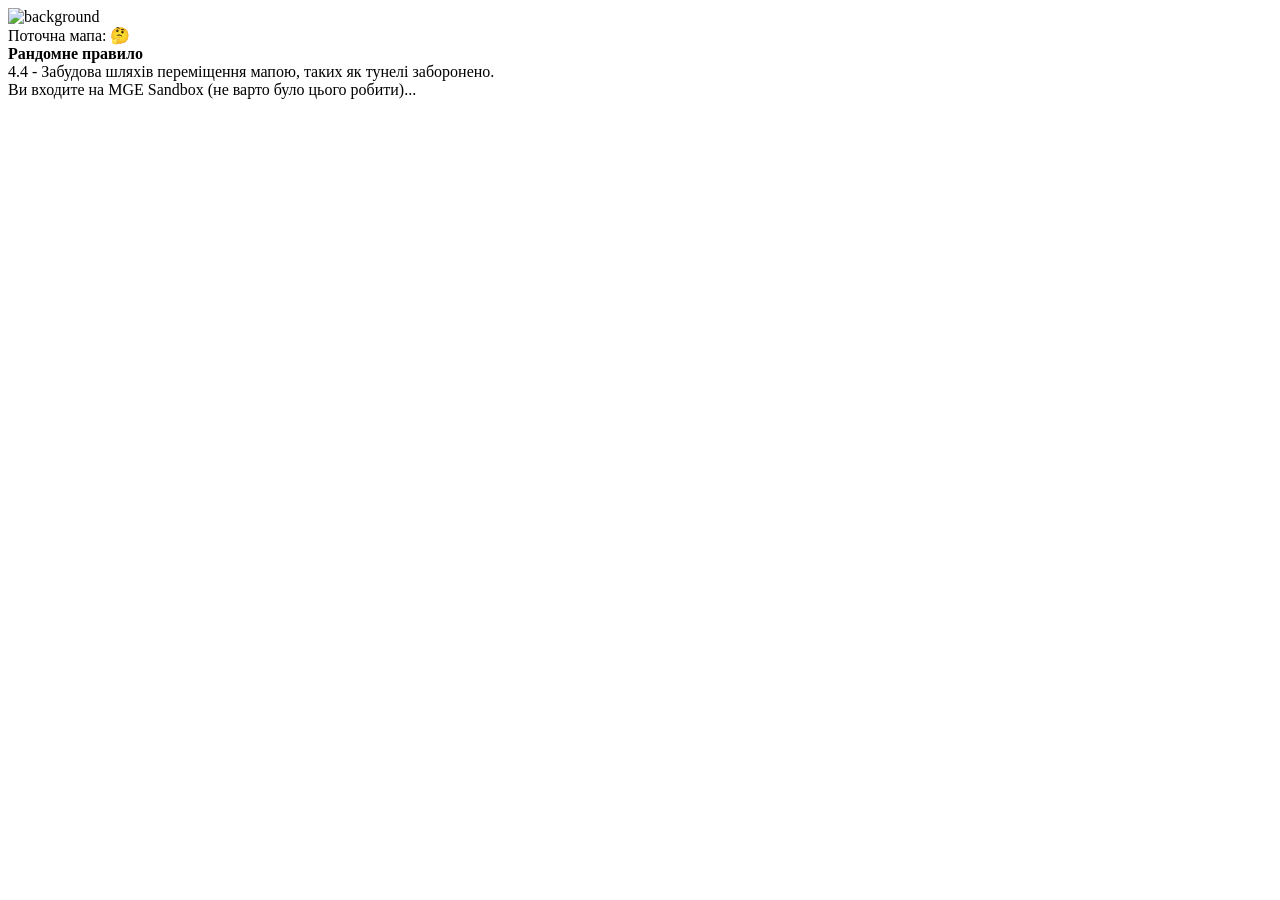
==== loading_screen.html @ e00d0c03 "Create loading_screen.html" ====
<!DOCTYPE html>
<html lang="uk">
<head>
    <meta charset="UTF-8">
    <meta http-equiv="X-UA-Compatible" content="IE=edge">
    <meta name="viewport" content="width=device-width, initial-scale=1.0">
    <title>Loading Screen for Хмаринка Ніклюда</title>
    <!-- import fonts -->
    <link rel="preconnect" href="https://fonts.googleapis.com">
    <link rel="preconnect" href="https://fonts.gstatic.com" crossorigin>
    <link href="https://fonts.googleapis.com/css2?family=Roboto:ital,wght@0,400;0,700;1,400;1,700&display=swap" rel="stylesheet">
    <!-- import styles -->
    <link rel="stylesheet" href="https://n1clud3.github.io/styles/global.css">
    <link rel="stylesheet" href="https://n1clud3.github.io/styles/nicloud/loading_screen.css" await>
</head>
<body>
    <div id="content">
        <img id="screenbg" src="" alt="background">
        <div class="stats">
            <span id="curmap">Поточна мапа: 🤔</span>
        </div>
        <div class="rules">
            <b>Рандомне правило</b><br>
            <span id="random_rule">якесь рандомне правило</span>
        </div>
        <div class="bottom">
            <div class="title">Ви входите на MGE Sandbox (не варто було цього робити)...</div>
        </div>
    </div>
    <script>
        var screenshots = [
          
          "https://gdzchnik.github.io/papka/1.png",
          "https://gdzchnik.github.io/papka/2.png",
          "https://gdzchnik.github.io/papka/3.png",
          "https://gdzchnik.github.io/papka/4.png",
          "https://gdzchnik.github.io/papka/5.png",
          "https://gdzchnik.github.io/papka/6.png",
          "https://gdzchnik.github.io/papka/7.png",
          "https://gdzchnik.github.io/papka/8.png",
          "https://gdzchnik.github.io/papka/9.png",
          "https://gdzchnik.github.io/papka/10.png",
          "https://gdzchnik.github.io/papka/11.png",
          "https://gdzchnik.github.io/papka/12.png",
          "https://gdzchnik.github.io/papka/13.png",
          "https://gdzchnik.github.io/papka/14.png",
          "https://gdzchnik.github.io/papka/15.png",
          "https://gdzchnik.github.io/papka/16.png",
          "https://gdzchnik.github.io/papka/17.png",
          "https://gdzchnik.github.io/papka/18.png",
          "https://gdzchnik.github.io/papka/19.png",
          "https://gdzchnik.github.io/papka/20.png",
          "https://gdzchnik.github.io/papka/21.png",
          "https://gdzchnik.github.io/papka/22.png",

           

        ];

        var rules = [
            "1.1 – Незнання правил не звільняє від відповідальності.",
            "1.2 – У спірних ситуаціях (або якщо тут немає прописаного правила) останнє слово залишається за модераторами.",
            "1.3 - Модератор має право змінювати тяжкість/термін покарання стосовно порушника залежно від кількості порушень цього правила/попереджень.",
            "2.1 - Викликати модераторів/скаржитися на гравців з \"рофільної\" або жартівливої ​​причини заборонено.",
            "2.2 - Брехати модераторам / дезінформувати модераторів заборонено.",
            "4.1 – залишати пропи або ентіті лежати без діла заборонено.",
            "4.2 - Будівлі, що сильно навантажують сервер або вбивають fps гравців будуть видалені.",
            "4.3 - Prop block/push/kill заборонений. Виключення: ви вбили гравця гравіті-ганом.",
            "4.4 - Забудова шляхів переміщення мапою, таких як тунелі заборонено.",
            "5.1 - Spawn Abuse (вийшов зі спавну, пострілявся і біжиш назад в спавнзону) заборонений.",
            "5.2 - Використання E2, Outfitter (використання скінів з некоректними хітбоксами) та PAC3 задля здобуття переваги над іншими гравцями заборонено.",
            "5.3.1 - Використання нокліпу в цілях розгляду бази забороняється.",
            "5.3.2 - Використання глюків/багів в цілях проникнення на базу заборонено.",
            "5.3.3 - Шкодити базам гравців, які їх будують в білді заборонено. Це також означає, що гравці в ПВП режимі не мають нападати на бази інших гравців з бази білдера.",
            "5.4 - Використання режиму будування в цілях допомоги ПВП-гравцям заборонена (наприклад: показувати ПВП-гравцям, де знаходиться їхній ворог)"
        ];

        setInterval(setBackground, 3000);
        function setBackground() {
            var selected_screenshot = screenshots[Math.floor(Math.random() * screenshots.length)];
            document.getElementById("screenbg").src = selected_screenshot;
        }

        setInterval(writeRandomRule, 15000);
        function writeRandomRule() {
            var selected_rule = rules[Math.floor(Math.random() * rules.length)];
            document.getElementById("random_rule").innerHTML = selected_rule;
        }
        
        function GameDetails( servername, serverurl, mapname, maxplayers, steamid, gamemode, volume, language ) {
            document.getElementById("curmap").innerHTML = "Поточна мапа: " + mapname;
        }
        
        setBackground();
        writeRandomRule();
        
    </script>
</body>
</html>
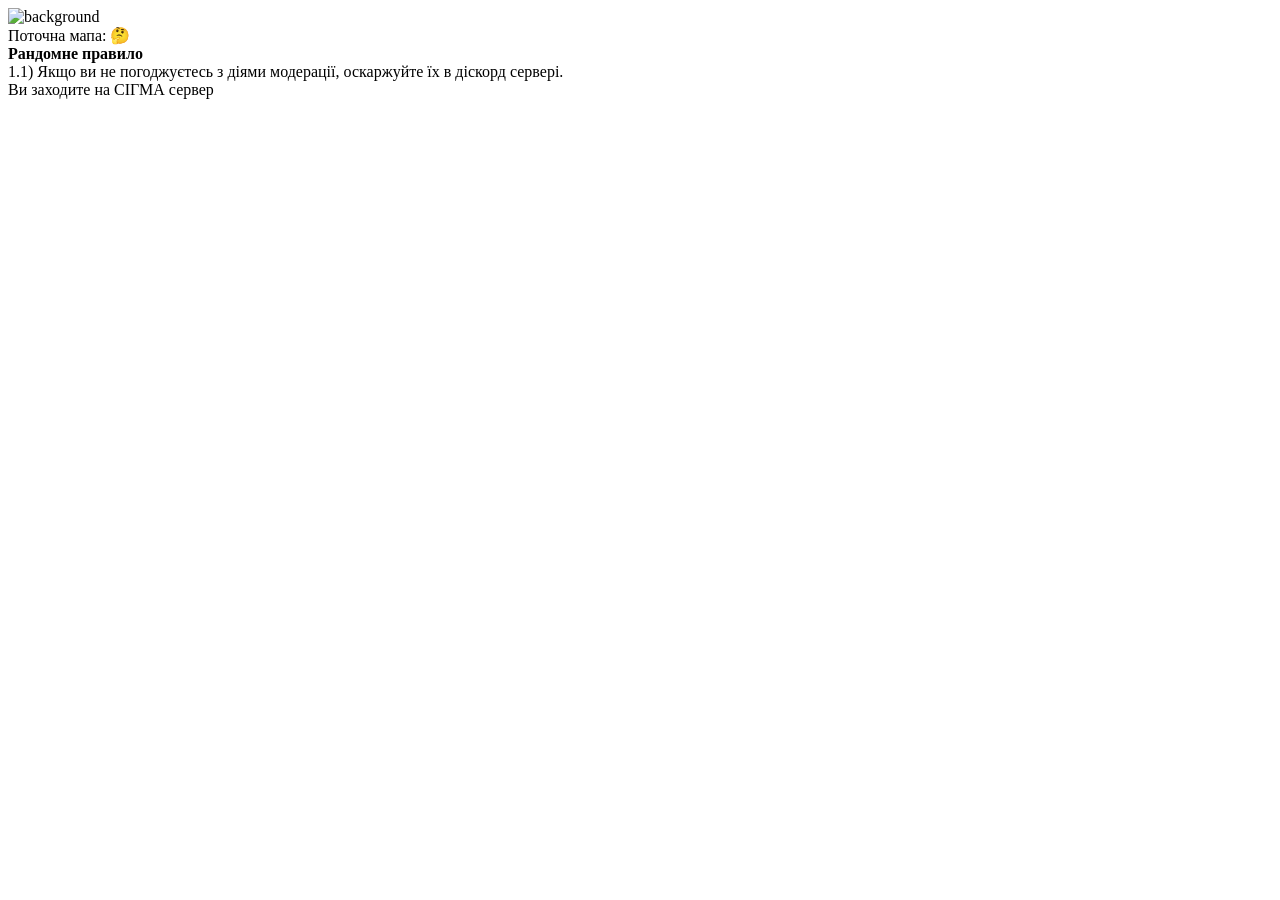
==== commit 2374ca6b: "Update loading_screen.html" ====
--- a/loading_screen.html
+++ b/loading_screen.html
@@ -4,7 +4,7 @@
     <meta charset="UTF-8">
     <meta http-equiv="X-UA-Compatible" content="IE=edge">
     <meta name="viewport" content="width=device-width, initial-scale=1.0">
-    <title>Loading Screen for Хмаринка Ніклюда</title>
+    <title>Loading Screen for Сігма Сервер</title>
     <!-- import fonts -->
     <link rel="preconnect" href="https://fonts.googleapis.com">
     <link rel="preconnect" href="https://fonts.gstatic.com" crossorigin>
@@ -24,55 +24,39 @@
             <span id="random_rule">якесь рандомне правило</span>
         </div>
         <div class="bottom">
-            <div class="title">Ви входите на MGE Sandbox (не варто було цього робити)...</div>
+            <div class="title">Ви заходите на СІГМА сервер</div>
         </div>
     </div>
     <script>
         var screenshots = [
           
           "https://gdzchnik.github.io/papka/1.png",
-          "https://gdzchnik.github.io/papka/2.png",
-          "https://gdzchnik.github.io/papka/3.png",
-          "https://gdzchnik.github.io/papka/4.png",
-          "https://gdzchnik.github.io/papka/5.png",
-          "https://gdzchnik.github.io/papka/6.png",
-          "https://gdzchnik.github.io/papka/7.png",
-          "https://gdzchnik.github.io/papka/8.png",
-          "https://gdzchnik.github.io/papka/9.png",
-          "https://gdzchnik.github.io/papka/10.png",
-          "https://gdzchnik.github.io/papka/11.png",
-          "https://gdzchnik.github.io/papka/12.png",
-          "https://gdzchnik.github.io/papka/13.png",
-          "https://gdzchnik.github.io/papka/14.png",
-          "https://gdzchnik.github.io/papka/15.png",
-          "https://gdzchnik.github.io/papka/16.png",
-          "https://gdzchnik.github.io/papka/17.png",
-          "https://gdzchnik.github.io/papka/18.png",
-          "https://gdzchnik.github.io/papka/19.png",
-          "https://gdzchnik.github.io/papka/20.png",
-          "https://gdzchnik.github.io/papka/21.png",
-          "https://gdzchnik.github.io/papka/22.png",
-
-           
-
         ];
 
         var rules = [
-            "1.1 – Незнання правил не звільняє від відповідальності.",
-            "1.2 – У спірних ситуаціях (або якщо тут немає прописаного правила) останнє слово залишається за модераторами.",
-            "1.3 - Модератор має право змінювати тяжкість/термін покарання стосовно порушника залежно від кількості порушень цього правила/попереджень.",
-            "2.1 - Викликати модераторів/скаржитися на гравців з \"рофільної\" або жартівливої ​​причини заборонено.",
-            "2.2 - Брехати модераторам / дезінформувати модераторів заборонено.",
-            "4.1 – залишати пропи або ентіті лежати без діла заборонено.",
-            "4.2 - Будівлі, що сильно навантажують сервер або вбивають fps гравців будуть видалені.",
-            "4.3 - Prop block/push/kill заборонений. Виключення: ви вбили гравця гравіті-ганом.",
-            "4.4 - Забудова шляхів переміщення мапою, таких як тунелі заборонено.",
-            "5.1 - Spawn Abuse (вийшов зі спавну, пострілявся і біжиш назад в спавнзону) заборонений.",
-            "5.2 - Використання E2, Outfitter (використання скінів з некоректними хітбоксами) та PAC3 задля здобуття переваги над іншими гравцями заборонено.",
-            "5.3.1 - Використання нокліпу в цілях розгляду бази забороняється.",
-            "5.3.2 - Використання глюків/багів в цілях проникнення на базу заборонено.",
-            "5.3.3 - Шкодити базам гравців, які їх будують в білді заборонено. Це також означає, що гравці в ПВП режимі не мають нападати на бази інших гравців з бази білдера.",
-            "5.4 - Використання режиму будування в цілях допомоги ПВП-гравцям заборонена (наприклад: показувати ПВП-гравцям, де знаходиться їхній ворог)"
+            "1) У спірних ситуаціях або в моментах коли чіткого правила не існує - рішення приймає модератор.",
+            "1.1) Якщо ви не погоджуєтесь з діями модерації, оскаржуйте їх в діскорд сервері.",
+            "1.2) Використання будь якого програмного забезпечення/скриптів/макросів тощо, котре дає нечесну перевагу над іншими.",
+            "1.3) Будь яким чином перешкоджати роботі сервері.",
+            "2) Надмірна токсичніть, задівання рідні.",
+            "2.1) Розпочинати або підтримувати міжнаціональну ворожнечу (не стосується рашки, їблорусії і т.п.).",
+            "2.2) Пропаганда рашизму, антиукраїнських ідей, комунізму і похідних, як на сервері так і в профілі.",
+            "3) Перешкоджання геймплею гравців.",
+            "3.1) Проп-пуш/Проп-спам/Роуп-спам заборонені.",
+            "3.2) Перешкоджати гравцям в пвп будучи білдером і навпаки.",
+            "3.2.1) Проводити розвідку бази/місця перебування інших гравців в білд моді.",
+            "3.2.2) Допомогати гравцям в пвп будучи в білд моді.",
+            "3.3) Проп-блок проходів в любу кімнату/місце без використання кейпадів/інших пристроїв котрі дозволяють потрапити в будівлю.",
+            "3.4) Заробіток грошей шляхом повторних заздалегідь домовлених вбивств гравців.",
+            "4) Абузити аддони/тули.",
+            "4.1) Абузити nocollide.",
+            "4.2) Абузити Пак3/Оутфітер (ставити моделі з малим хітбоксом).",
+            "4.2.1) Ставити NSFW скіни.",
+            "4.3) Wire\E2 абуз.",
+            "4.3.1) Кожен механізм котрий використовується в пвп повинен ломатись.",
+            "4.3.2) Дрони повинні мати звук.",
+            "4.3.3) Використання повного автонаведення на гравців(не стосується безпілотної техніки), дозволено використовувати систему донаведення.",
+            "4.3.4) Використання радарів дозволене лише на EGP екранах і не повинні мати радіус більше 5000 юнітів."
         ];
 
         setInterval(setBackground, 3000);
